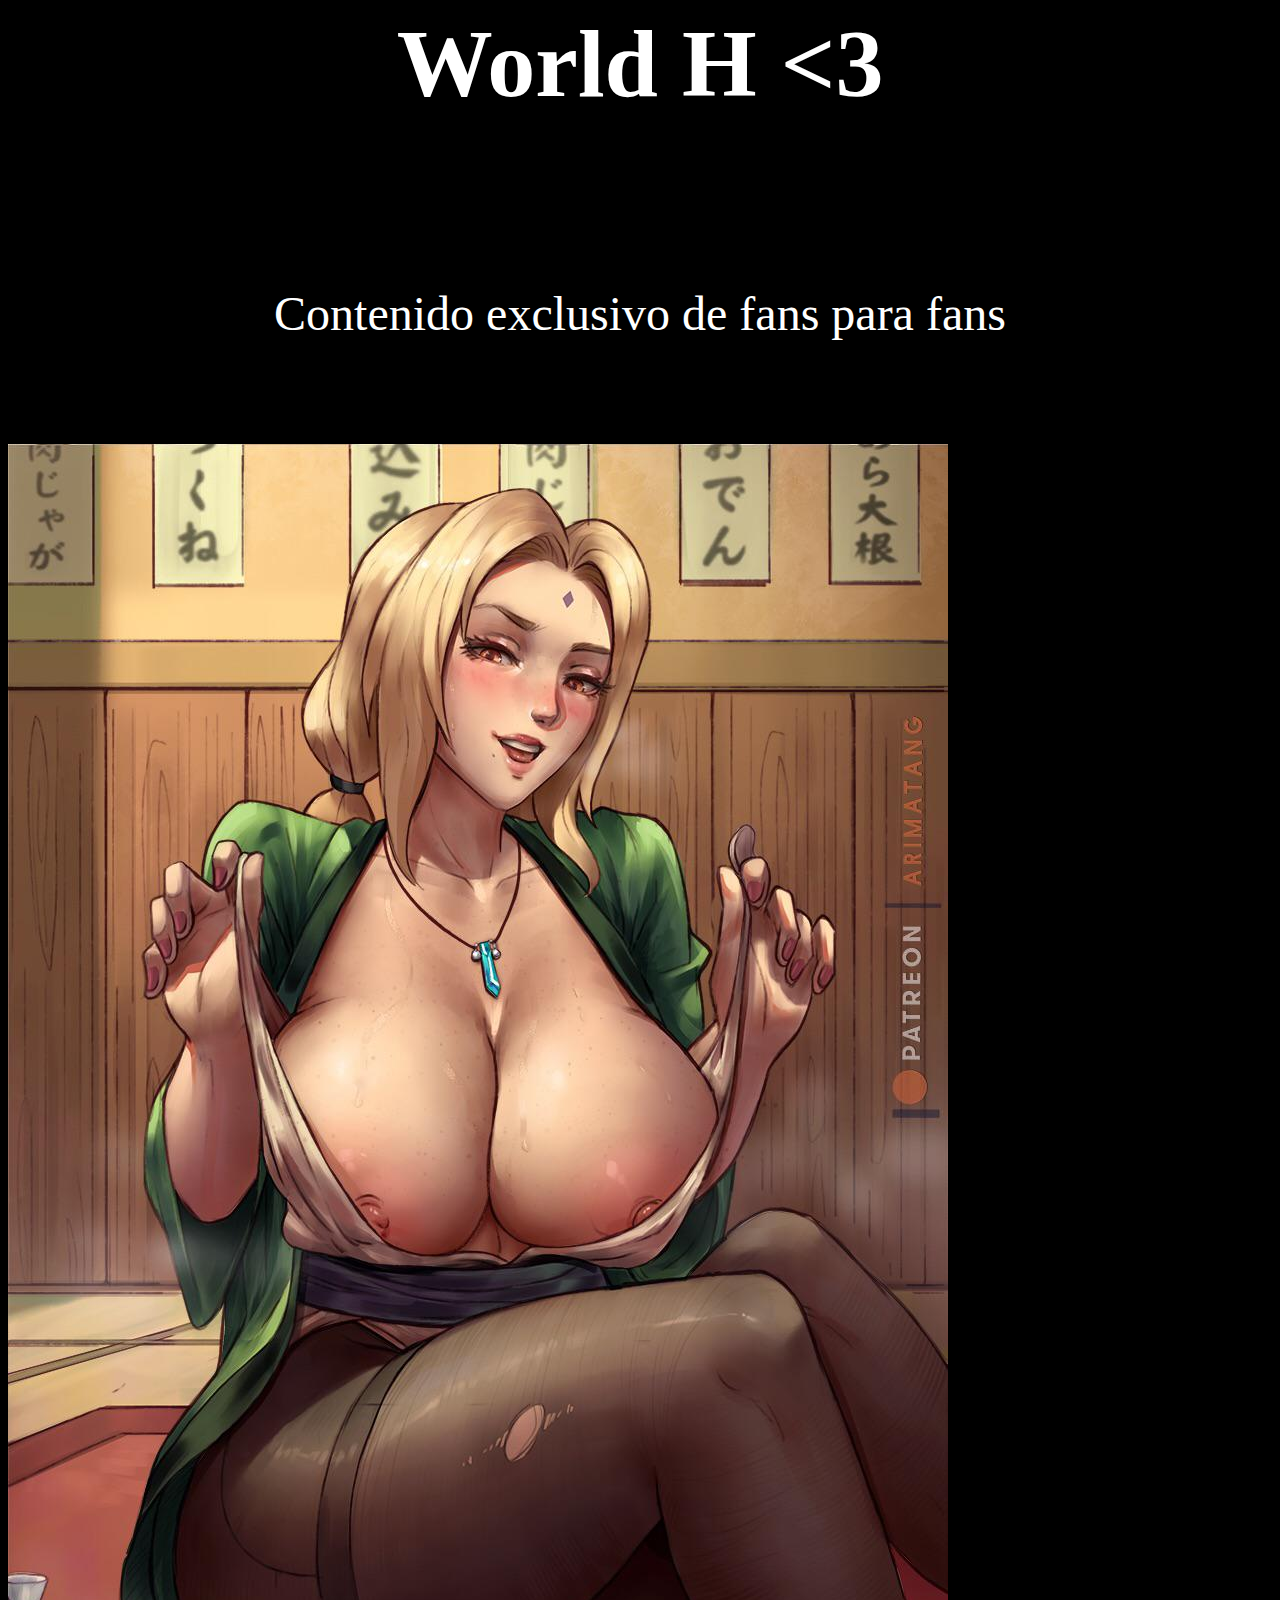
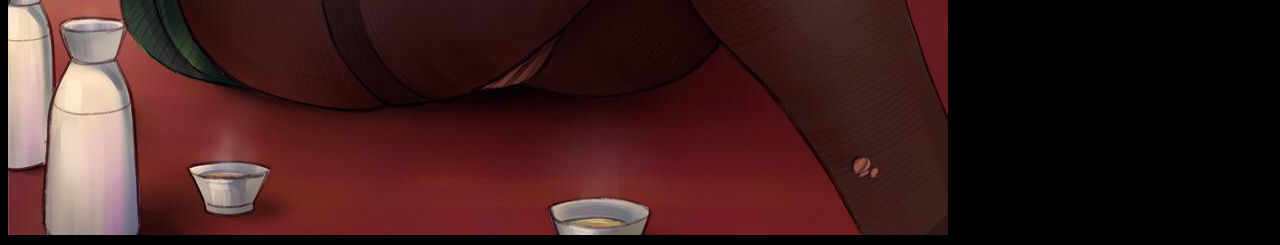
==== index.html @ 0969d3b0 "Rename Index.html to index.html" ====
<html>
<head>
<title>world.top.hentai</title>
</head>
<body bgcolor="black">
<font color="white" size=20>
 <h1 align="center"> World H <3 </h1>
<br> 
<center><p> Contenido exclusivo de fans para fans </p></center>
</br>
  <img src="IMG1.png"> </img>
</body>
</html>
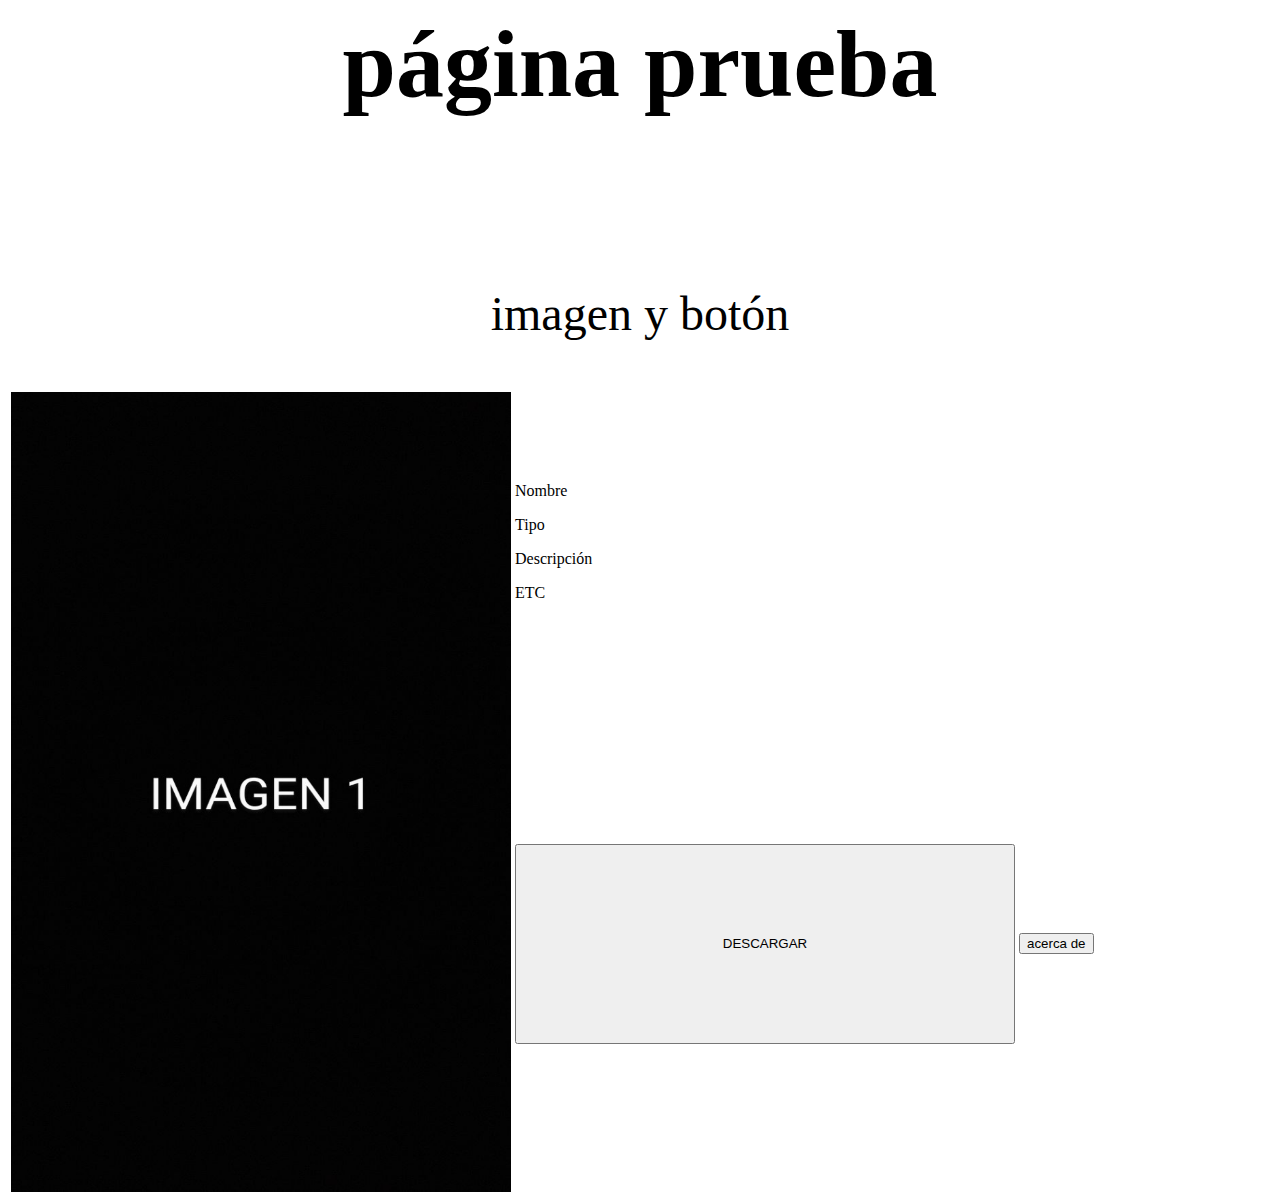
==== commit 939ab8f2: "Add files via upload" ====
--- a/index.html
+++ b/index.html
@@ -1,13 +1,34 @@
 <html>
 <head>
-<title>world.top.hentai</title>
+<title>Prueba</title>
 </head>
-<body bgcolor="black">
-<font color="white" size=20>
- <h1 align="center"> World H <3 </h1>
+<body bgcolor="white">
+<font color="black" size=20>
+ <h1 align="center">página prueba </h1>
 <br> 
-<center><p> Contenido exclusivo de fans para fans </p></center>
-</br>
-  <img src="IMG1.png"> </img>
+<center><p> imagen y botón </p></center>
+<table>
+	<tr>
+		<td rowspan=2><img src="img1.png" width="500" height="800"></td>
+	<td> 
+<p>Nombre</p>
+<p>Tipo</p>
+<p>Descripción</p>
+<p>ETC</p>
+
+</td>
+	</tr>
+<tr>
+<td><a href="https://drive.google.com/file/d/15xrpc_xZB-ia8g9xhJUbh-t074a6R9v8/view?usp=drivesdk">
+<button style="height:200px;width:500px">DESCARGAR</button>
+  </a> 
+</td>
+<td>
+<a href="acercade.html"> 
+<button>acerca de</button>
+</a>
+</td>
+</tr>
+</table>
 </body>
 </html>
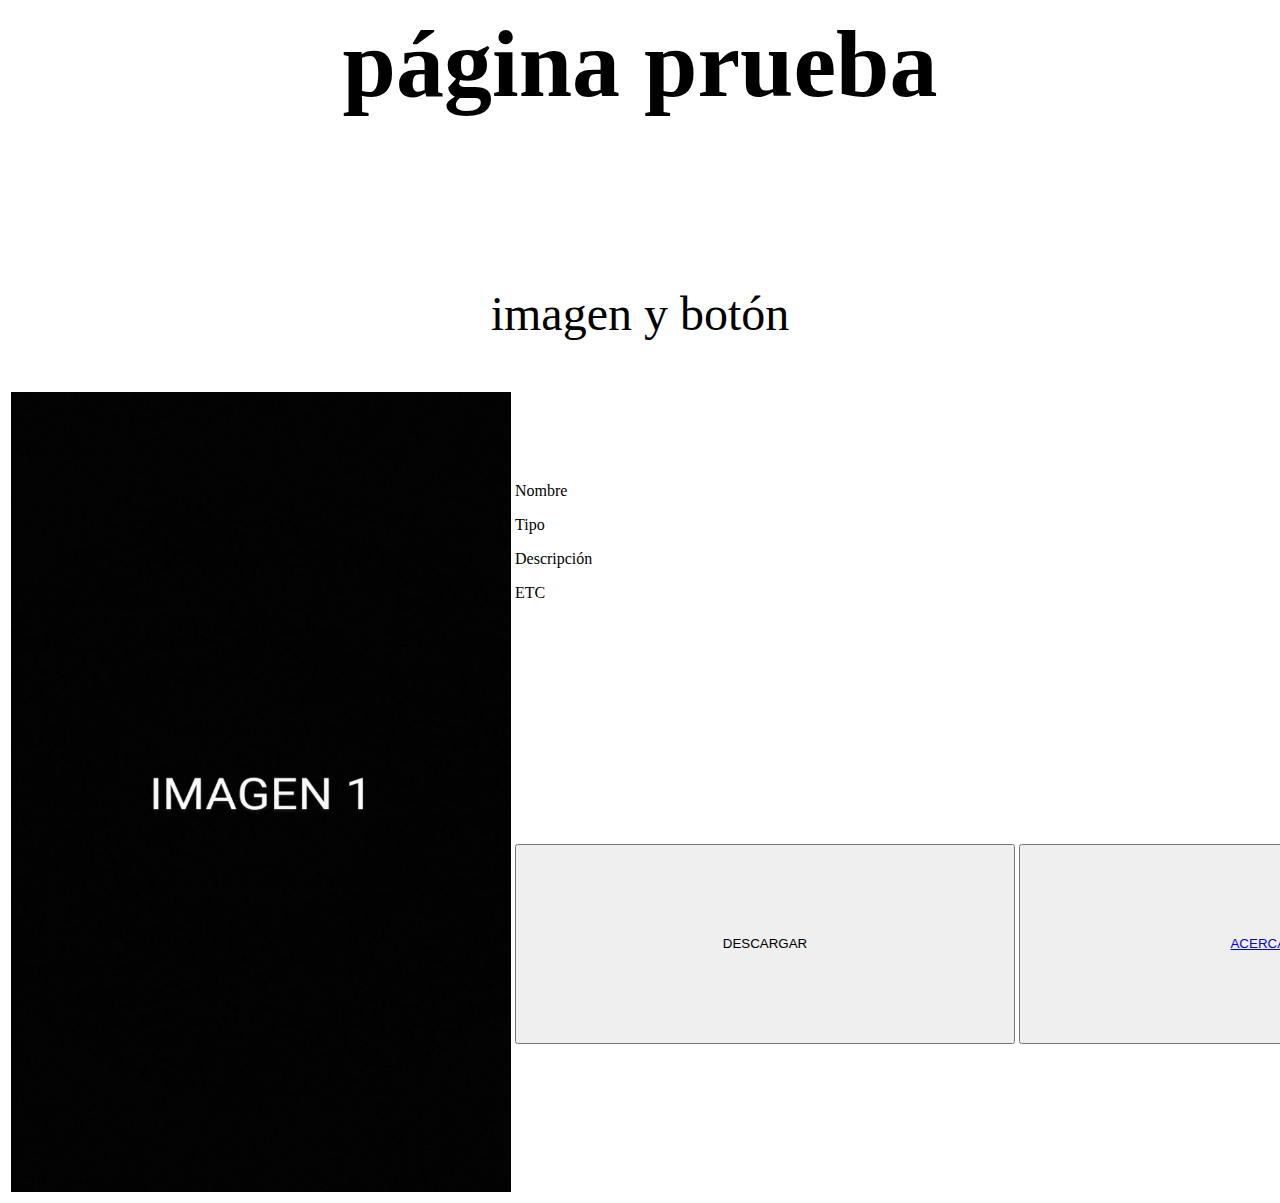
==== commit 5fbd9e1f: "Update index.html" ====
--- a/index.html
+++ b/index.html
@@ -25,8 +25,7 @@
 </td>
 <td>
 <a href="acercade.html"> 
-<button>acerca de</button>
-</a>
+<button style="height:200px;width:500px">ACERCA DE </a>
 </td>
 </tr>
 </table>
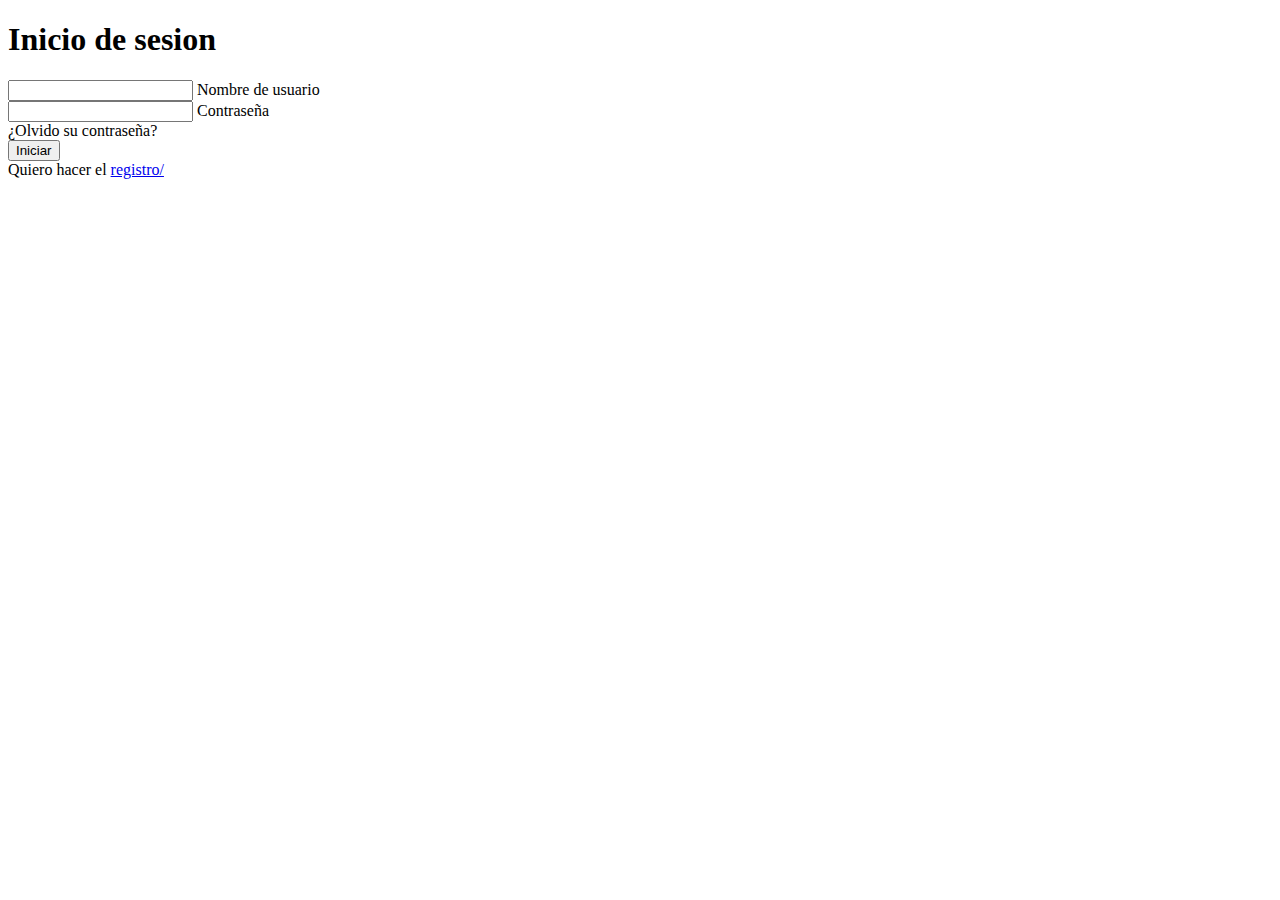
==== commit 770e0466: "Update index.html" ====
--- a/index.html
+++ b/index.html
@@ -1,33 +1,51 @@
-<html>
+<!DOCTYPE html>
+
+<html lang="es">
+
 <head>
-<title>Prueba</title>
+
+<meta charset="UTF-8">
+
+<meta http-equiv="X-UA-Compatible" content="IE=edge"> <meta name="viewport" content="width=device-width, initial-s <link rel="stylesheet" href="style.css">
+
+<title>Document</title>
+
 </head>
-<body bgcolor="white">
-<font color="black" size=20>
- <h1 align="center">página prueba </h1>
-<br> 
-<center><p> imagen y botón </p></center>
-<table>
-	<tr>
-		<td rowspan=2><img src="img1.png" width="500" height="800"></td>
-	<td> 
-<p>Nombre</p>
-<p>Tipo</p>
-<p>Descripción</p>
-<p>ETC</p>
 
-</td>
-	</tr>
-<tr>
-<td><a href="https://drive.google.com/file/d/15xrpc_xZB-ia8g9xhJUbh-t074a6R9v8/view?usp=drivesdk">
-<button style="height:200px;width:500px">DESCARGAR</button>
-  </a> 
-</td>
-<td>
-<a href="acercade.html"> 
-<button style="height:200px;width:500px">ACERCA DE </a>
-</td>
-</tr>
-</table>
+<body>
+
+<div class="formulario"> <h1>Inicio de sesion</h1>
+
+<form method="post">
+
+<div class="username">
+
+<input type="text" required>
+
+<label>Nombre de usuario</label>
+
+</div>
+
+<div class="contrasena"> <input type="password" required>
+
+<label>Contraseña</label>
+
+</div>
+
+<div class="recordar">¿Olvido su contraseña?</div>
+
+<input type="submit" value="Iniciar">
+
+<div class="registrarse">
+
+Quiero hacer el <a href="#">registro/
+
+</div>
+
+</form>
+
+</div>
+
 </body>
-</html>
+
+	</html>
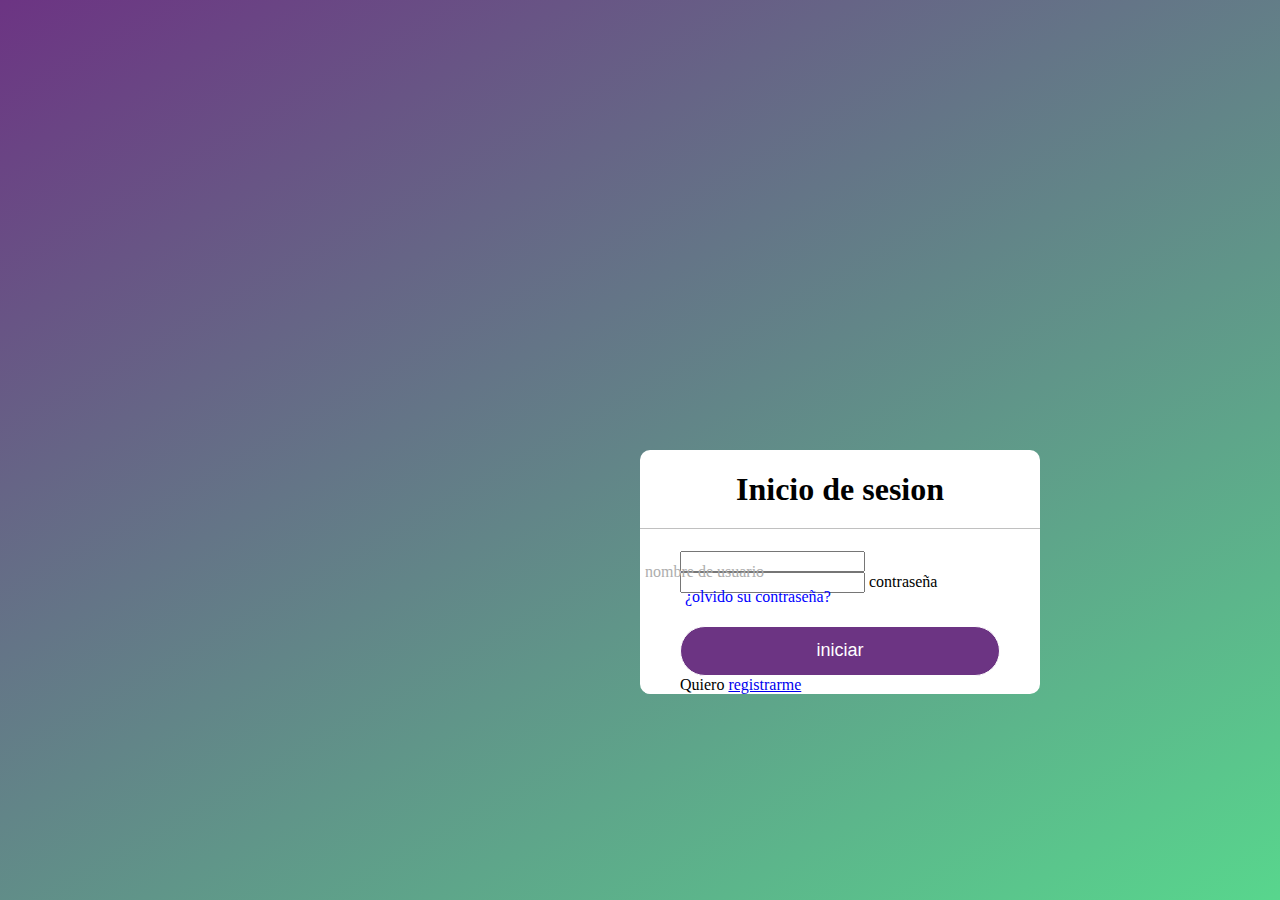
==== commit 7a007509: "Add files via upload" ====
--- a/index.html
+++ b/index.html
@@ -1,51 +1,36 @@
 <!DOCTYPE html>
+<html lang="en">
+<head>
+    <meta charset="UTF-8">
+    <meta name="viewport" content="width=device-width, initial-scale=1.0">
+    <title>Document</title>
+    <link rel="stylesheet" href="style.css">
+</head>
+<body>
+     <div class="formulario">
+        <h1> Inicio de sesion </h1>
+         <form method="post">
+             <div class="username">
+                <input type="text" required>
+                <label>nombre de usuario</label>
 
-<html lang="es">
+             </div>
+             <div class="contraseña">
+                <input type="password" required>
+                <label> contraseña</label>
 
-<head>
 
-<meta charset="UTF-8">
+             </div>
+             <div class="recordar">¿olvido su contraseña?</div>
+              <input type="submit" value="iniciar">
+              <div class="registarse">
+                Quiero <a href="#">registrarme</a>
+              </div>
+         </form>
+   
+  
+     </div>
 
-<meta http-equiv="X-UA-Compatible" content="IE=edge"> <meta name="viewport" content="width=device-width, initial-s <link rel="stylesheet" href="style.css">
-
-<title>Document</title>
-
-</head>
-
-<body>
-
-<div class="formulario"> <h1>Inicio de sesion</h1>
-
-<form method="post">
-
-<div class="username">
-
-<input type="text" required>
-
-<label>Nombre de usuario</label>
-
-</div>
-
-<div class="contrasena"> <input type="password" required>
-
-<label>Contraseña</label>
-
-</div>
-
-<div class="recordar">¿Olvido su contraseña?</div>
-
-<input type="submit" value="Iniciar">
-
-<div class="registrarse">
-
-Quiero hacer el <a href="#">registro/
-
-</div>
-
-</form>
-
-</div>
 
 </body>
-
-	</html>
+</html>--- a/style.css
+++ b/style.css
@@ -0,0 +1,183 @@
+body {
+
+    margin: 0;
+
+    padding: 0;
+
+    font-family: montserrat;
+
+    background: linear-gradient(150deg, #6C3483,
+
+    #58D68D);
+
+    height: 100vh;
+
+    }
+
+    .formulario{
+
+    position: absolute;
+
+    top: 50%;
+
+    left: 50%;
+
+    transform: translate (-50%, -50%);
+
+    width: 400px;
+
+    background: white;
+
+    border-radius: 10px;
+
+    }
+
+    .formulario h1{
+
+    text-align: center;
+
+    padding: 0 0 20px 0;
+
+    border-bottom: 1px solid
+
+    silver;
+
+      }
+      .formulario form{
+
+      padding: 0 40px;
+
+      }
+
+      box-sizing: border-box;
+
+      form .username{
+
+      position: relative;
+
+      border-bottom: 2px solid #adadad;
+
+      margin: 30px 0;
+      }
+
+      .username inpu{
+
+      width: 100%; outline: none;
+
+      padding: 5px;
+
+      height: 40px;
+
+      font-size: 16px;
+
+      border: none;
+
+      background: none;
+
+      }
+      .username label{
+
+      top: 50%;
+
+      position: absolute; left: 5px; font-size: 16px;
+
+      color: #adadad;
+
+      transform: translateY(-50%);
+
+      pointer-events: none;
+
+      transition: .5s;
+        
+        }
+
+        .username span::before{
+
+        content: '';
+
+        position: absolute;
+
+        top: 40px;
+
+        left: 0;
+
+        width: 0%;
+
+        height: 2px;
+
+        background: #6C3483;
+
+        transition: .5s;
+        }
+        .username input: focus ~ label,
+
+        .username input: focus ~ label{
+
+        top: -5px;
+
+        color: #6C3483;
+
+        }
+
+        .username input:focus 2 span: :before,
+
+        .username input:focus 2 span: :before{
+
+        width: 100%;
+
+        }
+
+          .recordar{
+
+          margin: -5px 0 20px 5px;
+
+          color: blue;
+
+          cursor: pointer;
+
+          }
+
+          .recordar:hover{
+
+          text-decoration: underline;
+
+          }
+
+          input[type="submit"]{
+
+          width: 100%;
+
+          height: 50px;
+
+          border: 1px solid;
+
+          background: #6C3483;
+
+          border-radius: 25px;
+
+          font-size: 18px;
+
+          color: white;
+
+          cursor: pointer;
+
+          outline: none;
+
+          }
+
+          .registrarse {
+
+          margin: 30px 0; text-align: center; font-size: 16px; color: black;
+
+          }
+
+          .registrarse a{
+
+          color: blue;
+
+          text-decoration: none;
+
+          }
+
+          .registrarse a:hover{ text-decoration: underline;
+}